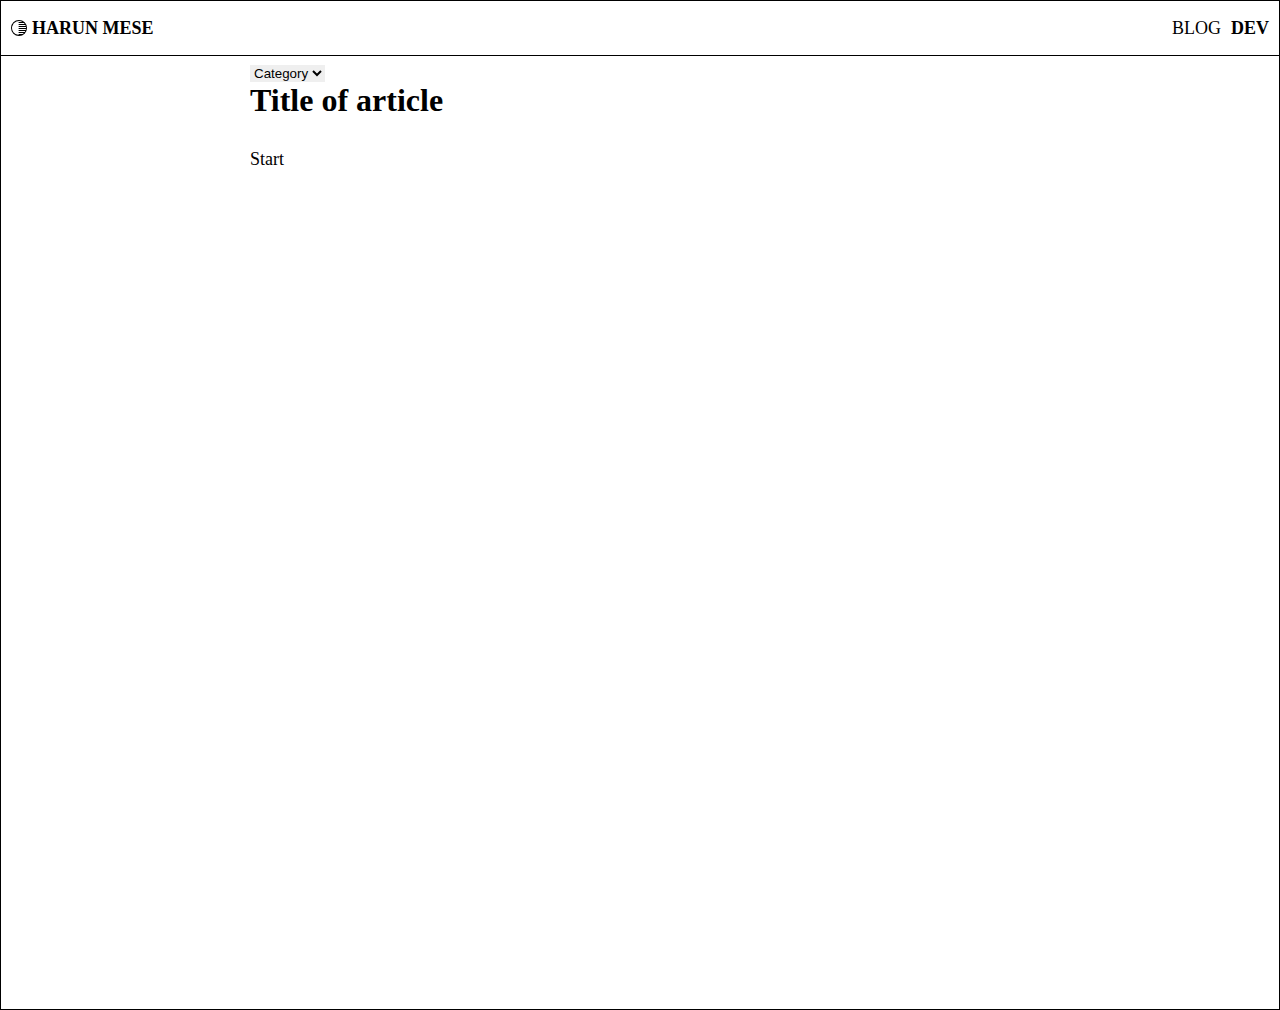
==== article.html @ fe2072b7 "new article - block 25.4.24" ====
<!DOCTYPE html>
<html lang="en">
<head>
    <meta charset="UTF-8">
    <meta name="viewport" content="width=device-width, initial-scale=1.0">
    <link rel="stylesheet" href="assets/css/style_dev.css">
    <link rel="stylesheet" href="assets/css/fonts_classes.css">
    <link rel="stylesheet" href="assets/css/blocks_styles.css">
    <script src="assets/js/script.js" defer></script> 
    <title>New Article</title>
    <style>
        select[name="Category"]{
            border: none;
            display: block;
        }
    </style>
</head>
<body>

    <header>
        <div class="header_wrap">
            <div class="name">
                  <svg ondblclick="open_form()" xmlns="http://www.w3.org/2000/svg" width="16" height="16" fill="currentColor" class="bi bi-shadows" viewBox="0 0 16 16">
                    <path d="M16 8A8 8 0 1 1 0 8a8 8 0 0 1 16 0m-8 7a.5.5 0 0 1 0-1h3.5q.048 0 .093.009A7 7 0 0 0 12.9 13H8a.5.5 0 0 1 0-1h5.745q.331-.474.581-1H8a.5.5 0 0 1 0-1h6.71a7 7 0 0 0 .22-1H8a.5.5 0 0 1 0-1h7q0-.51-.07-1H8a.5.5 0 0 1 0-1h6.71a7 7 0 0 0-.384-1H8a.5.5 0 0 1 0-1h5.745a7 7 0 0 0-.846-1H8a.5.5 0 0 1 0-1h3.608A7 7 0 1 0 8 15"/>
                  </svg>
                  <a href="/">HARUN MESE</a></div>
            <nav>
                <a href="/blog.html">BLOG</a>
                <a href="/dev.html" style="color: black; font-weight: bolder;">DEV</a>
            </nav>
        </div>
</header>

<div class="container">
     <article>
        <select name="Category" id="" contenteditable="false">
            <option value="">Category</option>
            <option value="">#Dev</option>
            <option value="">#Blog</option>
        </select>
        
        <h1>Title of article</h1>
        <p>Start</p>
        
    </article>
</div>
   
    
</body>
</html>
---- assets/css/style_dev.css ----
@import url("https://cdn.jsdelivr.net/npm/bootstrap-icons@1.11.3/font/bootstrap-icons.min.css");
*{
    padding: 0;
    margin: 0;
    box-sizing: border-box;

}
:root{
    --bgc : rgb(255, 255, 255);
}
.textAndImage{
    display: flex;
    align-items: center;
    justify-content: space-between;
    flex-direction: column;
    width: 100%;
    padding: 10px;
    background-color: rgba(100, 148, 237, 0.504);
    border-radius: 10px;
    -webkit-border-radius: 10px;
    -moz-border-radius: 10px;
    -ms-border-radius: 10px;
    -o-border-radius: 10px;
}
.textAndImage img{
    width: 100%;
}
.textAndImage div{
    width: 100%;
}
.textAndImage div p{
    margin: 5px 0;
}

.imageDiv{
    width: 100%;
    background-color: aqua;
}
.imageDiv img{
    width: 100%;
}
.block{
    cursor:pointer;
}

.twoCol{
    display: flex;
    align-items: center;
    justify-content: center;
    min-width: 350px;
    max-width: 100%;
    background-color: burlywood;
}
.twoCol div{
    min-width: 173px;
    max-width: 50%;
    height: 100px;
    border: 1px dotted rgb(179, 45, 45);
    border-radius: 5px;
    -webkit-border-radius: 5px;
    -moz-border-radius: 5px;
    -ms-border-radius: 5px;
    -o-border-radius: 5px;
    position: relative;
}
.twoCol div:empty::after{
   content: '\2750';
   position: absolute;
   top:50%;
   left: 50%;
   transform: translateY(-50%) translateX(-50%);
   -webkit-transform: translateY(-50%) translateX(-50%);
   -moz-transform: translateY(-50%) translateX(-50%);
   -ms-transform: translateY(-50%) translateX(-50%);
   -o-transform: translateY(-50%) translateX(-50%);
}

.twoRow{
    display: flex;
    align-items: center;
    justify-content: space-between;
    flex-direction: column;
    width: 350px;
}
.twoRow div{
    width: 350px;
    max-width: 100%;
    height: 100px;
    border: 1px dotted gainsboro;
    border-radius: 5px;
    -webkit-border-radius: 5px;
    -moz-border-radius: 5px;
    -ms-border-radius: 5px;
    -o-border-radius: 5px;
    position: relative;
}
.twoRow div:empty::after{
   content: '\2750';
   position: absolute;
   top:50%;
   left: 50%;
   transform: translateY(-50%) translateX(-50%);
   -webkit-transform: translateY(-50%) translateX(-50%);
   -moz-transform: translateY(-50%) translateX(-50%);
   -ms-transform: translateY(-50%) translateX(-50%);
   -o-transform: translateY(-50%) translateX(-50%);
}


body{
    background-color: var(--bgc);
    border: 1px solid black;
    position: relative;
   }
.login_form{
    width: calc(100% - 40px);
    max-width: 300px;
    margin: 20px;
    height: fit-content;
    padding: 20px;
    background-color:var(--bgc);
    position: fixed;
    top: 100px;
    display: none;
    flex-direction: column;
    align-items: center;
    border-radius: 10px;
    border: 1px solid gainsboro;
    box-shadow: 0 0 5px 2px gainsboro;
    z-index: 11;
}
.login_form input{
    width: 100%;
    padding: 10px;
    border-radius: 10px;
    border: 1px solid gainsboro;
    margin-bottom: 10px;
    opacity: .5;
}
#close_form_btn{
    position: absolute;
    right: 10px;
    top: 10px;
    cursor: pointer;
}
header{
    width: calc(100% - 0px);
    display: flex;
    align-items: center;
    justify-content: space-between;
    border: 1px solid black;
    position: fixed;
    top:0px;
    left: 0px;
    right: 0px;
    z-index: 10;
    background-color: var(--bgc);
    user-select: none;
    -webkit-user-select: none;
    -moz-user-select: none;
}
header .header_wrap{
    height: 54px;
    width: 100%;
    max-width: 1500px;
    margin: 0 auto;
    padding: 0 10px;
    display: flex;
    align-items: center;
    justify-content: space-between;
    color: black;
}
.name{
    font-weight: 800;
    text-decoration: none;
    display: flex;
    align-items: center;
}
.name a{
    font-weight: 800;
    text-decoration: none;
    font-size: large;
    color: black;
}
.name svg{
    margin-right: 5px;
    display: none;
}

header nav{
    display: flex;
    align-items: center;
    justify-content: space-between;
}
header nav a{
    font-size: large;
    margin-left: 10px;
    text-decoration: none;
    color: black;
}

.container{
    width: 100%;
    max-width: 1400px;
    margin: 54px auto;
    display: flex;
    align-items: flex-start;
    justify-content: center;

    position: static;
}
article{
    padding:10px 30px 10px 10px;
    width: 100%;
    margin: 0 auto;
    max-width: 800px;
    min-height: 100vh;
    background-color:var(--bgc);
}
.center{
    width: 100%;
    height: calc(100vh - 64px);
    display: flex;
    align-items: center;
    justify-content: center;
}

article h1{
    margin: 0px;
    width: fit-content;
}

.contentHeader{
    margin-bottom: 70px;
    scroll-margin-top: 65px;
    background-color: rgb(0, 0, 0);
    color: white;
    position: -webkit-sticky;
    position: sticky;
    top: 65px;
    z-index: 2;
    display: block;
    width: fit-content;
    max-width: 100%;
    border-radius: 5px;
    padding: 0 3px;

    white-space: wrap;
    text-wrap: wrap;
    text-overflow: ellipsis;
}
article p{
    margin: 30px 0;
    font-size: large;
}
article img{
    margin: 10px 0;
    display: block;
    border-radius: 10px;
    width: 100%;
    max-width: 800px;
}
article a{
color: blueviolet;
}


article a::before{
    content: '\21AA';
    color: blue;
}
article a::after{
    content: '\22B0';
    color: blue;
    text-decoration:wavy;
}


#articles{
    position: fixed;
    left: -100vw;
    width: 100vw;
    height: calc(100vh - 54px);
    background-color: var(--bgc);
    overflow-y: scroll;
    padding: 10px;
    transition: all .4s ease;
    z-index: 3;
    border-left: 1px solid black;
    border-right: 1px solid black;
}

#contents{
    position: fixed;
    left:-100vw;
    width: 100vw;
    height: calc(100vh - 54px);
    background-color: var(--bgc);
    overflow-y: scroll;
    padding: 10px;
    transition: all .4s ease;
    z-index: 3;

    border-left: 1px solid black;
    border-right: 1px solid black;
}

#toggleArticles{
    width: 20px;
    height: 15px;
    background-color: transparent;
    display: flex;
    align-items: center;
    justify-content: space-between;
    flex-direction: column;
    position: fixed;
    right: 5px;
    top: 69px;
    cursor: pointer;
    z-index: 15;
}
#toggleContents{
    width: 20px;
    height: 15px;
    background-color: transparent;
    display: flex;
    align-items: center;
    justify-content: space-between;
    flex-direction: column;
    position: fixed;
    right: 5px;
    top: 119px;
    cursor: pointer;
    z-index: 15;
}
.open{
   transition: all 1s linear;
}
.open .b1{
    transform: rotateZ(45deg) translateX(4px) translateY(4px);
}
.open .b2{
    display: none;
}
.open .b3{
    transform: rotateZ(-45deg) translateX(4px) translateY(-5px);
}
.bar{
    width: 20px;
    height: 3px;
    border-radius: 2px;
    background-color: rgb(0, 0, 0);
}

#articles a{
    display: block;
    list-style: none;
    width: fit-content;
    color: black;
    text-wrap:pretty;
    line-height: .8;
    text-decoration: none;
    font-size: xx-large;
}

#contents a{
    display: block;
    list-style: none;
    width: fit-content;
    color: black;
    text-wrap:pretty;
    margin-bottom: 10px;
    line-height: .8;
    text-decoration: none;
    font-size: x-large;
}

#contents  a::before{
    content: '\0023';
}
#articles a:hover, #contents a:hover{
    text-decoration: underline;
    color: blueviolet;
    cursor: pointer;
}

::-webkit-scrollbar{
    width: 0;
}

@media  screen and (min-width:1200px) {

    .name svg{
        display: inline;
    }

    #articles, #contents{
        position: sticky;
        left: 0px;
        top: 64px;
        width: 300px;
        height: calc(100vh - 74px);
        background-color: var(--bgc);
        border: none;
        font-size: x-large;
        border-radius: 10px;
        padding: 10px;
    }
    aside li{
        font-size: xx-large;
        margin-bottom: 0;
        line-height: 1;
        font-weight:lighter;
    }
    aside a{
        font-size: xx-large;
        margin-bottom: 0;
        line-height: 1;
    }
    #toggleArticles, #toggleContents{
     display: none;
    }

    article h1{
        margin: 0px 0;
        font-size: xx-large;
    }
    .contentHeader{
        position: -webkit-sticky;
        position: sticky;
        top: 18px;
        scroll-margin-top: 18px;
       
        z-index: 999999999;
        display: block;

       
        width: fit-content;
         max-width: 100%;

         white-space: normal;
         text-wrap: wrap;
         
        text-overflow: ellipsis;

    }

    .textAndImage{
        display: flex;
        align-items: center;
        justify-content: space-between;
        flex-direction: row;
        width: 100%;
    }
    .textAndImage img{
        width: 50%;
    }
    .textAndImage div{
        width: 50%;
    }
    .textAndImage div p{
        margin: 5px 0;
    }
}
---- assets/css/fonts_classes.css ----
@import url('https://fonts.googleapis.com/css2?family=Amatic+SC:wght@400;700&family=Big+Shoulders+Stencil+Text:wght@100..900&family=Bungee+Inline&family=Bungee+Spice&family=Caveat:wght@400..700&family=Climate+Crisis&family=Coiny&family=Dancing+Script:wght@400..700&family=Edu+QLD+Beginner:wght@400..700&family=Exo+2:ital,wght@0,100..900;1,100..900&family=Expletus+Sans:ital,wght@0,400..700;1,400..700&family=Foldit:wght@100..900&family=Gloria+Hallelujah&family=Gluten:slnt,wght@4,108&family=Honk&family=Jacquard+12+Charted&family=Jacquard+24&family=Jersey+10&family=Jersey+10+Charted&family=Jersey+25&family=Kablammo:MORF@2&family=Kode+Mono:wght@400..700&family=Lugrasimo&family=Nabla:EHLT@24&family=Orbitron:wght@400..900&family=Pacifico&family=Permanent+Marker&family=Pixelify+Sans:wght@400..700&family=Platypi:ital,wght@0,300..800;1,300..800&family=Poppins:ital,wght@0,100;0,400;1,100;1,200&family=Quicksand:wght@300..700&family=Roboto+Mono:ital,wght@0,100..700;1,100..700&family=Rubik+Bubbles&family=Rubik+Glitch+Pop&family=Rubik+Moonrocks&family=Seymour+One&family=Silkscreen:wght@400;700&family=Sixtyfour&family=Stick+No+Bills:wght@200..800&family=Tac+One&family=Tilt+Neon&family=Tilt+Prism&family=Tourney:ital,wght@0,100..900;1,100..900&family=Wallpoet&family=Wavefont:wght@4..1000&family=Workbench&display=swap');
@import url('https://fonts.googleapis.com/css2?family=Abel&family=Arimo:ital,wght@0,400..700;1,400..700&family=Bitter:ital,wght@0,100..900;1,100..900&family=Fira+Sans:ital,wght@0,100;0,200;0,300;0,400;0,500;0,600;0,700;0,800;0,900;1,100;1,200;1,300;1,400;1,500;1,600;1,700;1,800;1,900&family=Inter:wght@100..900&family=Josefin+Sans:ital,wght@0,100..700;1,100..700&family=Karla:ital,wght@0,200..800;1,200..800&family=Lato:ital,wght@0,100;0,300;0,400;0,700;0,900;1,100;1,300;1,400;1,700;1,900&family=Lora:ital,wght@0,400..700;1,400..700&family=Manrope:wght@200..800&family=Montserrat:ital,wght@0,100..900;1,100..900&family=Mulish:ital,wght@0,200..1000;1,200..1000&family=Nanum+Gothic&family=Open+Sans:ital,wght@0,300..800;1,300..800&family=Poppins:ital,wght@0,100;0,200;0,300;0,400;0,500;0,600;0,700;0,800;0,900;1,100;1,200;1,300;1,400;1,500;1,600;1,700;1,800;1,900&family=Raleway:ital,wght@0,100..900;1,100..900&family=Roboto&family=Roboto+Mono:ital,wght@0,100..700;1,100..700&family=Rubik:ital,wght@0,300..900;1,300..900&family=Source+Code+Pro:ital,wght@0,200..900;1,200..900&family=Ubuntu:ital,wght@0,300;0,400;0,500;0,700;1,300;1,400;1,500;1,700&family=Work+Sans:ital,wght@0,100..900;1,100..900&display=swap');


.tilt-neon-h4m {
  font-family: "Tilt Neon", sans-serif;
  font-optical-sizing: auto;
  font-weight: 400;
  font-style: normal;
  font-variation-settings:
    "XROT" 0,
    "YROT" 0;
}

.wallpoet-regular {
    font-family: "Wallpoet", sans-serif;
    font-weight: 400;
    font-style: normal;
  }
  .coiny-regular {
    font-family: "Coiny", system-ui;
    font-weight: 400;
    font-style: normal;
  }
  .rubik-glitch-pop-regular {
    font-family: "Rubik Glitch Pop", system-ui;
    font-weight: 400;
    font-style: normal;
  }
  .bungee-inline-regular {
    font-family: "Bungee Inline", sans-serif;
    font-weight: 400;
    font-style: normal;
  }
  .rubik-moonrocks-regular {
    font-family: "Rubik Moonrocks", sans-serif;
    font-weight: 400;
    font-style: normal;
  }
  .gloria-hallelujah-regular {
    font-family: "Gloria Hallelujah", cursive;
    font-weight: 400;
    font-style: normal;
  }
  .rubik-bubbles-regular {
    font-family: "Rubik Bubbles", system-ui;
    font-weight: 400;
    font-style: normal;
  }
  .silkscreen-regular {
    font-family: "Silkscreen", sans-serif;
    font-weight: 400;
    font-style: normal;
  }
  
  .silkscreen-bold {
    font-family: "Silkscreen", sans-serif;
    font-weight: 700;
    font-style: normal;
  }
  .amatic-sc-regular {
    font-family: "Amatic SC", sans-serif;
    font-weight: 400;
    font-style: normal;
  }
  
  .amatic-sc-bold {
    font-family: "Amatic SC", sans-serif;
    font-weight: 700;
    font-style: normal;
  }
 


/* weight : Use a value from 400 to 700 */
.edu-qld-beginner-h4m {
  font-family: "Edu QLD Beginner", cursive;
  font-optical-sizing: auto;
  font-weight: 400;
  font-style: normal;
}


/* weight: Use a value from 100 to 900 */
.big-shoulders-stencil-text-h4m {
  font-family: "Big Shoulders Stencil Text", sans-serif;
  font-optical-sizing: auto;
  font-weight: 100;
  font-style: normal;
}

/*  <weight>: Use a value from 400 to 700 */
.expletus-sans-h4m {
  font-family: "Expletus Sans", sans-serif;
  font-optical-sizing: auto;
  font-weight: 400;
  font-style: normal;
}


.tilt-prism-h4m {
  font-family: "Tilt Prism", sans-serif;
  font-optical-sizing: auto;
  font-weight: 400;
  font-style: normal;
  font-variation-settings:
    "XROT" 0,
    "YROT" 0;
}

 /* <weight>: Use a value from 200 to 800 */
.stick-no-bills-h4m {
  font-family: "Stick No Bills", sans-serif;
  font-optical-sizing: auto;
  font-weight: 200;
  font-style: normal;
}

/* <weight>: Use a value from 100 to 900 */
.tourney-h4m {
  font-family: "Tourney", sans-serif;
  font-optical-sizing: auto;
  font-weight: 100;
  font-style: normal;
  font-variation-settings:
    "wdth" 100;
}

 /* <weight>: Use a value from 400 to 700 */
.pixelify-sans-h4m {
  font-family: "Pixelify Sans", sans-serif;
  font-optical-sizing: auto;
  font-weight: 400;
  font-style: normal;
}


.gluten-h4m {
  font-family: "Gluten", cursive;
  font-optical-sizing: auto;
  font-weight: 108;
  font-style: normal;
  font-variation-settings:
    "slnt" 4;
}


.climate-crisis-h4m {
  font-family: "Climate Crisis", sans-serif;
  font-optical-sizing: auto;
  font-weight: 400;
  font-style: normal;
  font-variation-settings:
    "YEAR" 2000;
}


.workbench-h4m{
  font-family: "Workbench", sans-serif;
  font-optical-sizing: auto;
  font-weight: 400;
  font-style: normal;
  font-variation-settings:
    "BLED" 0,
    "SCAN" 0;
}
.sixtyfour-h4m {
    font-family: "Sixtyfour", sans-serif;
    font-optical-sizing: auto;
    font-weight: 400;
    font-style: normal;
    font-variation-settings:
      "BLED" 0,
      "SCAN" 0;
  }

  .kablammo-h4m {
    font-family: "Kablammo", system-ui;
    font-optical-sizing: auto;
    font-weight: 400;
    font-style: normal;
    font-variation-settings:
      "MORF" 2;
  }
  /* <weight>: Use a value from 4 to 1000 */
  .wavefont-h4m {
    font-family: "Wavefont", system-ui;
    font-optical-sizing: auto;
    font-weight: 4;
    font-style: normal;
    font-variation-settings:
      "ROND" 100,
      "YELA" -100;
  }
  .nabla-h4m{
    font-family: "Nabla", system-ui;
    font-optical-sizing: auto;
    font-weight: 400;
    font-style: normal;
    font-variation-settings:
      "EDPT" 100,
      "EHLT" 24;
  }

  /* <weight>: Use a value from 100 to 900 */
  .foldit-h4m {
    font-family: "Foldit", sans-serif;
    font-optical-sizing: auto;
    font-weight: 900;
    font-style: normal;
  }
  .honk-h4m {
    font-family: "Honk", system-ui;
    font-optical-sizing: auto;
    font-weight: 400;
    font-style: normal;
    font-variation-settings:
      "MORF" 15,
      "SHLN" 50;
  }
  .bungee-spice-regular {
    font-family: "Bungee Spice", sans-serif;
    font-weight: 400;
    font-style: normal;
  }
  /* <weight>: Use a value from 400 to 700 */
.kode-mono-h4m {
    font-family: "Kode Mono", monospace;
    font-optical-sizing: auto;
    font-weight: 400;
    font-style: normal;
  }
  /* <weight>: Use a value from 400 to 900 */
  .orbitron-h4m {
    font-family: "Orbitron", sans-serif;
    font-optical-sizing: auto;
    font-weight: 400;
    font-style: normal;
  }
  .permanent-marker-regular {
    font-family: "Permanent Marker", cursive;
    font-weight: 400;
    font-style: normal;
  }
  /* <weight>: Use a value from 400 to 700 */
.caveat-h4m {
  font-family: "Caveat", cursive;
  font-optical-sizing: auto;
  font-weight: 400;
  font-style: normal;
}
.seymour-one-regular {
    font-family: "Seymour One", sans-serif;
    font-weight: 400;
    font-style: normal;
  }
  .tac-one-regular {
    font-family: "Tac One", sans-serif;
    font-weight: 400;
    font-style: normal;
  }
  .lugrasimo-regular {
    font-family: "Lugrasimo", cursive;
    font-weight: 400;
    font-style: normal;
  }
  .pacifico-regular {
    font-family: "Pacifico", cursive;
    font-weight: 400;
    font-style: normal;
  }
  /* <weight>: Use a value from 400 to 700 */
.dancing-script-h4m {
  font-family: "Dancing Script", cursive;
  font-optical-sizing: auto;
  font-weight: 400;
  font-style: normal;
}
/* <weight>: Use a value from 300 to 700 */
.quicksand-h4m {
  font-family: "Quicksand", sans-serif;
  font-optical-sizing: auto;
  font-weight: 300;
  font-style: normal;
}
/* <weight>: Use a value from 300 to 800 */
.platypi-h4m {
  font-family: "Platypi", serif;
  font-optical-sizing: auto;
  font-weight: 300;
  font-style: normal;
}  
/* <weight>: Use a value from 100 to 700 */
.roboto-mono-h4m {
  font-family: "Roboto Mono", monospace;
  font-optical-sizing: auto;
  font-weight: 100;
  font-style: normal;
}
.jersey-10-charted-regular {
    font-family: "Jersey 10 Charted", sans-serif;
    font-weight: 400;
    font-style: normal;
  }
  .jacquard-12-charted-regular {
    font-family: "Jacquard 12 Charted", system-ui;
    font-weight: 400;
    font-style: normal;
  }
  .jacquard-24-regular {
    font-family: "Jacquard 24", system-ui;
    font-weight: 400;
    font-style: normal;
  }
  .jersey-25-regular {
    font-family: "Jersey 25", sans-serif;
    font-weight: 400;
    font-style: normal;
  }
  .jersey-10-regular {
    font-family: "Jersey 10", sans-serif;
    font-weight: 400;
    font-style: normal;
  }
  .poppins-thin {
    font-family: "Poppins", sans-serif;
    font-weight: 100;
    font-style: normal;
  }
  
  .poppins-regular {
    font-family: "Poppins", sans-serif;
    font-weight: 400;
    font-style: normal;
  }
  
  .poppins-thin-italic {
    font-family: "Poppins", sans-serif;
    font-weight: 100;
    font-style: italic;
  }
  
  .poppins-extralight-italic {
    font-family: "Poppins", sans-serif;
    font-weight: 200;
    font-style: italic;
  }

  /* *************************************************************************** */

 
 /* <weight>: Use a value from 100 to 900 */
  
  .work-sans-h4m {
    font-family: "Work Sans", sans-serif;
    font-optical-sizing: auto;
    font-weight: 400;
    font-style: normal;
  }

  .ubuntu-regular {
    font-family: "Ubuntu", sans-serif;
    font-weight: 400;
    font-style: normal;
  }
  
/* <weight>: Use a value from 200 to 900 */

  .source-code-pro-h4m {
    font-family: "Source Code Pro", monospace;
    font-optical-sizing: auto;
    font-weight: 400;
    font-style: normal;
  }
 /* <weight>: Use a value from 300 to 900 */

.rubik-h4m {
  font-family: "Rubik", sans-serif;
  font-optical-sizing: auto;
  font-weight: 400;
  font-style: normal;
}
/* <weight>: Use a value from 100 to 700 */

.roboto-mono-h4m {
  font-family: "Roboto Mono", monospace;
  font-optical-sizing: auto;
  font-weight: 400;
  font-style: normal;
}
.roboto-regular {
  font-family: "Roboto", sans-serif;
  font-weight: 400;
  font-style: normal;
}
/* <weight>: Use a value from 100 to 900 */

.raleway-h4m {
  font-family: "Raleway", sans-serif;
  font-optical-sizing: auto;
  font-weight: 400;
  font-style: normal;
}
.poppins-regular {
  font-family: "Poppins", sans-serif;
  font-weight: 400;
  font-style: normal;
}
/* <weight>: Use a value from 300 to 800 */

.open-sans-h4m {
  font-family: "Open Sans", sans-serif;
  font-optical-sizing: auto;
  font-weight: 400;
  font-style: normal;
  font-variation-settings:
    "wdth" 100;
}
.nanum-gothic-regular {
  font-family: "Nanum Gothic", sans-serif;
  font-weight: 400;
  font-style: normal;
}

/* <weight>: Use a value from 200 to 1000 */

.mulish-h4m {
  font-family: "Mulish", sans-serif;
  font-optical-sizing: auto;
  font-weight: 400;
  font-style: normal;
}

/* <weight>: Use a value from 100 to 900 */

.montserrat-h4m {
  font-family: "Montserrat", sans-serif;
  font-optical-sizing: auto;
  font-weight: 400;
  font-style: normal;
}

/* <weight>: Use a value from 200 to 800 */

.manrope-h4m {
  font-family: "Manrope", sans-serif;
  font-optical-sizing: auto;
  font-weight: 400;
  font-style: normal;
}

/* <weight>: Use a value from 400 to 700 */

.lora-h4m {
  font-family: "Lora", serif;
  font-optical-sizing: auto;
  font-weight: 400;
  font-style: normal;
}
.lato-regular {
  font-family: "Lato", sans-serif;
  font-weight: 400;
  font-style: normal;
}
.lato-regular-italic {
  font-family: "Lato", sans-serif;
  font-weight: 400;
  font-style: italic;
}

/* <weight>: Use a value from 200 to 800 */

.karla-h4m {
  font-family: "Karla", sans-serif;
  font-optical-sizing: auto;
  font-weight:400;
  font-style: normal;
}
/* <weight>: Use a value from 100 to 700 */

.josefin-sans-h4m {
  font-family: "Josefin Sans", sans-serif;
  font-optical-sizing: auto;
  font-weight: 400;
  font-style: normal;
}
/* <weight>: Use a value from 100 to 900 */

.inter-h4m {
  font-family: "Inter", sans-serif;
  font-optical-sizing: auto;
  font-weight: 400;
  font-style: normal;
  font-variation-settings:
    "slnt" 0;
}.fira-sans-regular {
  font-family: "Fira Sans", sans-serif;
  font-weight: 400;
  font-style: normal;
}
.fira-sans-regular-italic {
  font-family: "Fira Sans", sans-serif;
  font-weight: 400;
  font-style: italic;
}
/* <weight>: Use a value from 100 to 900 */

.bitter-h4m {
  font-family: "Bitter", serif;
  font-optical-sizing: auto;
  font-weight: 400;
  font-style: normal;
}
/* <weight>: Use a value from 400 to 700 */

.arimo-h4m {
  font-family: "Arimo", sans-serif;
  font-optical-sizing: auto;
  font-weight: 400;
  font-style: normal;
}
.abel-regular {
  font-family: "Abel", sans-serif;
  font-weight: 400;
  font-style: normal;
}
---- assets/css/blocks_styles.css ----
/* block element styles */
.block_h4m {
    /* background-color: rgba(100, 148, 237, 0.168); */
    border-radius: 5px;
    padding: 10px;
    margin: 10px 0;
}
    .block_h4m img{
        width: 100%;
        margin: 0px !important;
    }
    
    
    /*  text-img */
    .block_h4m.text-img{
    display: flex;
    align-items: stretch;
    justify-content: space-between;
    }
    .block_h4m.text-img div{
        width: 48%;
        display: inline-block;
    }
    .block_h4m.text-img div b,.block_h4m.text-img div h1,.block_h4m.text-img div h2,.block_h4m.text-img div h3{
        margin:0 0 10px 0 !important;
    }.block_h4m.text-img div p{
        margin-top: 10px;
    }.block_h4m.text-img div img{
        border-radius: 5px;
        margin: 0 0 15px 0 ;
        display: block;
        align-self: flex-start;
        box-shadow: 0 0 3px 2px rgba(220, 220, 220, 0.386);
        position: sticky;
        top: 74px;
    }
    
    
    /* img-text */
        .block_h4m.img-text{
        display: flex;
        align-items: stretch;
        justify-content: space-between;
        height: fit-content;
        }
        .block_h4m.img-text div{
            width: 48%;
        }
        .block_h4m.img-text div b{
            margin-bottom: 10px;
        }.block_h4m.img-text div p{
            margin-top: 10px;
        }.block_h4m.img-text div img{
            border-radius: 5px;
            margin: 0 0 15px 0 ;
            display: block;
            align-self: flex-start;
            box-shadow: 0 0 3px 2px gainsboro;
            position: sticky;
            top: 74px;
        }
    
        /* title-2img */
        .block_h4m.title-2img{
            
        }.block_h4m.title-2img div{
            display: flex;
            align-items: center;
            justify-content: space-between;
        }.block_h4m.title-2img div img{
            width: 48%;
            border-radius: 5px;
        }.block_h4m.title-2img div h1{
        text-align: center;
        margin: 0;
        position: absolute;
        font-size: xx-large;
        left: 50%;
        transform: translateX(-50%);
        color: red;
        border: 1px solid red;
        border-radius: 5px;
        background-color: rgba(255, 0, 0, 0.082);
        }
    
    
    
    
        /* title-3img */
        .block_h4m.title-3img{
            display: flex;
            align-items: stretch;
            justify-content: space-between;
        }.block_h4m.title-3img div{
            width: 50%;
        }.block_h4m.title-3img div:first-child{
            display: flex;
            align-items:center;
            justify-content: space-between;
            flex-direction: column;
        }.block_h4m.title-3img div:first-child div{
            width: 100%;
            display: flex;
            align-items: flex-end;
            justify-content: space-between;
        }.block_h4m.title-3img div:first-child div img:first-child{
            width: 40%;
            height: 60%;
        }.block_h4m.title-3img div:first-child div img:last-child{
            width: 60%;
        }.block_h4m.title-3img div:last-child{
            width: 50%;
        }
        .block_h4m.title-3img div img{
            width: 100%;
            height: 100%;
            border-radius: 5px;
            display: block;
        }.block_h4m.title-3img div h1{
           font-size: medium;
        }
    
    
    
        /*  tl-text */
       .block_h4m.tl-text{
        display: flex;
        align-items: flex-start;
        justify-content: space-between;
        padding: 10px 0;
        border-bottom: 1px solid gainsboro;
        border-top: 1px solid gainsboro;
        }
        .block_h4m.tl-text div:first-child{
            margin-right: 15px;
        }
        .block_h4m.tl-text div:last-child{
            width: ;
        }
        .block_h4m.tl-text div h2{
            margin-bottom: 10px;
        }.block_h4m.tl-text div p{
            margin: 10px 0 0 0;
        }


        @media screen and (max-width:500px) {
            /*  text-img */
        .block_h4m.text-img{
        display: flex;
        align-items: flex-start;
        justify-content: space-between;
        flex-direction: column-reverse;
        }
        .block_h4m.text-img div{
            width: 100%;
        }

         /* img-text */
       .block_h4m.img-text{
        display: flex;
        align-items: flex-start;
        justify-content: space-between;
        flex-direction: column;
        }
        .block_h4m.img-text div{
            width: 100%;
        }
        }


        .block_h4m.img3{
            display: flex;
            align-items: center;
            justify-content: space-between;
            flex-direction: row;
            width: 100%;
        }
        .block_h4m.img3 img{
            width: 33.333%;
            display: inline-block;
        }
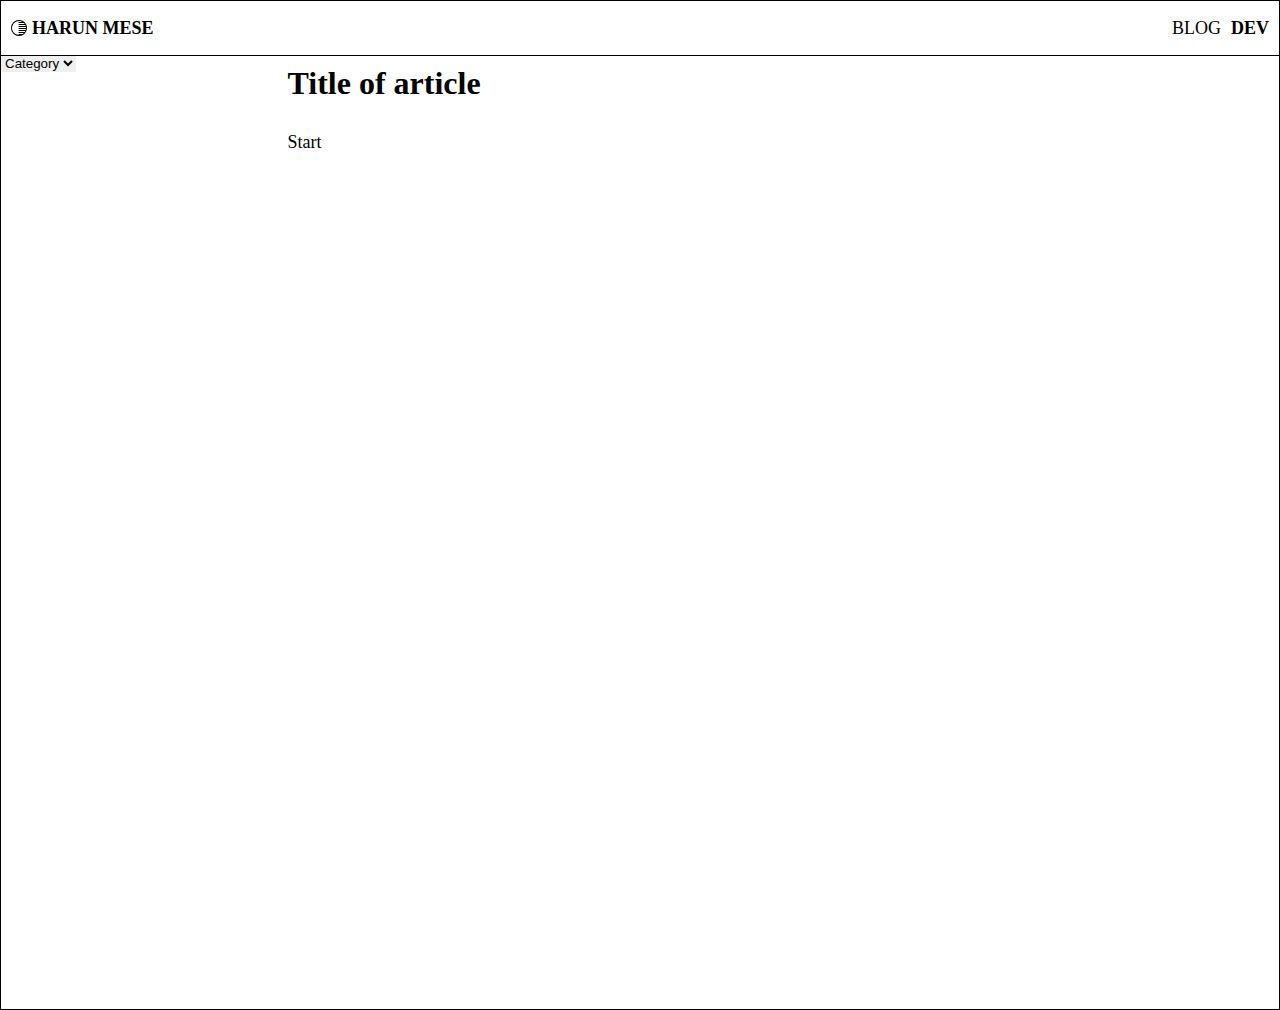
==== commit 70a7b01c: "symobols" ====
--- a/article.html
+++ b/article.html
@@ -12,6 +12,7 @@
         select[name="Category"]{
             border: none;
             display: block;
+            cursor: pointer;
         }
     </style>
 </head>
@@ -32,13 +33,16 @@
 </header>
 
 <div class="container">
+
+    <select name="Category" id="" contenteditable="false">
+        <option value="">Category</option>
+        <option value="">#Dev</option>
+        <option value="">#Blog</option>
+    </select>
+    
      <article>
-        <select name="Category" id="" contenteditable="false">
-            <option value="">Category</option>
-            <option value="">#Dev</option>
-            <option value="">#Blog</option>
-        </select>
-        
+       
+
         <h1>Title of article</h1>
         <p>Start</p>
         
--- a/assets/css/style_dev.css
+++ b/assets/css/style_dev.css
@@ -256,7 +256,7 @@
 article img{
     margin: 10px 0;
     display: block;
-    border-radius: 10px;
+    border-radius: 5px;
     width: 100%;
     max-width: 800px;
 }
--- a/assets/css/blocks_styles.css
+++ b/assets/css/blocks_styles.css
@@ -9,6 +9,7 @@
     .block_h4m img{
         width: 100%;
         margin: 0px !important;
+        display: block;
     }
     
     
@@ -26,7 +27,16 @@
         margin:0 0 10px 0 !important;
     }.block_h4m.text-img div p{
         margin-top: 10px;
-    }.block_h4m.text-img div img{
+    }.block_h4m.text-img div p:last-child{
+        margin-bottom: 0px;
+        margin-top: 30px;
+    }
+    .block_h4m.text-img div:first-child img{
+        border-radius: 5px;
+        margin: 0px;
+        display: block;
+    }
+    .block_h4m.text-img div:last-child img{
         border-radius: 5px;
         margin: 0 0 15px 0 ;
         display: block;
@@ -51,7 +61,16 @@
             margin-bottom: 10px;
         }.block_h4m.img-text div p{
             margin-top: 10px;
-        }.block_h4m.img-text div img{
+        }.block_h4m.img-text div p:last-child{
+            margin-bottom: 0px;
+            margin-top: 30px;
+        }
+        .block_h4m.img-text div:last-child img{
+            border-radius: 5px;
+            margin: 0px;
+            display: block;
+        }
+        .block_h4m.img-text div:first-child img{
             border-radius: 5px;
             margin: 0 0 15px 0 ;
             display: block;
@@ -136,7 +155,7 @@
             margin-right: 15px;
         }
         .block_h4m.tl-text div:last-child{
-            width: ;
+            
         }
         .block_h4m.tl-text div h2{
             margin-bottom: 10px;
@@ -146,6 +165,9 @@
 
 
         @media screen and (max-width:500px) {
+            .block_h4m {
+                padding: 0px;
+            }
             /*  text-img */
         .block_h4m.text-img{
         display: flex;
@@ -156,6 +178,9 @@
         .block_h4m.text-img div{
             width: 100%;
         }
+        .block_h4m.text-img div:first-child{
+            margin-top: 20px;
+        }
 
          /* img-text */
        .block_h4m.img-text{
@@ -167,6 +192,10 @@
         .block_h4m.img-text div{
             width: 100%;
         }
+        .block_h4m.img-text div:last-child{
+            margin-top: 20px;
+        }
+
         }
 
 
